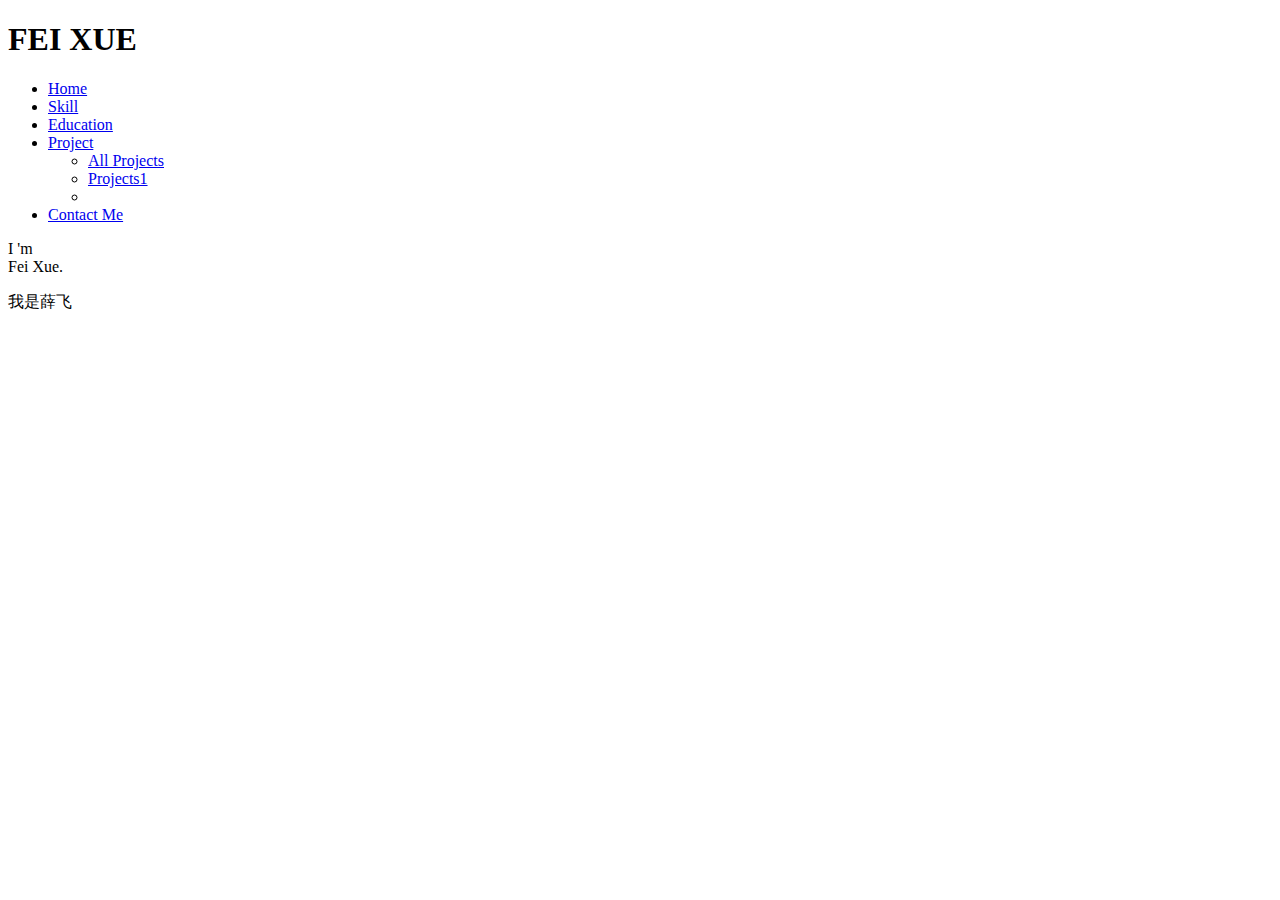
==== index.html @ 16185801 "First upload" ====
<!DOCTYPE html>
<html lang="en" dir="ltr">

<head>
  <meta charset="utf-8">
  <meta name="viewport" content="width=device-width,initial-scale=1">
  <meta http-equiv="X-UA-Compatible" content="IE=edge">
  <title>Fei Xue Profolio</title>
  <link rel="stylesheet" type="text/css" href="styles/main.css">
  <link rel="stylesheet" type="text/css" href="styles/responsive.css">
</head>

<body>
  <header class="header">
    <h1>FEI XUE</h1>
    <nav>
      <ul>
        <li class="nav_item"><a href="#home">Home</a></li>
        <li class="nav_item"><a href="#skill">Skill</a></li>
        <li class="nav_item"><a href="#education">Education</a></li>
        <li class="nav_item"><a href="#project">Project</a>
          <ul>
            <li><a href="project.html">All Projects</a></li>
            <li><a href="project.html#project1">Projects1</a></li>
            <li></li>
          </ul>
        </li>
        <li class="nav_item"><a href="#contact_me">Contact Me</a></li>
      </ul>
    </nav>
  </header>

  <main>
    <div id="home" class="home_page">
      <section id="home_name">
        <p id="name_en">I <span>'</span>m <br>Fei Xue<span>.</span></p>
        <p id="name_ch">我是薛飞</p>
      </section>

      <p id="about_me"></p>
    </div>

    <div id="skill" class="">

    </div>

    <div id="education" class="">

    </div>

    <div id="project" class="">

    </div>

    <div id="contact_me" class="">

    </div>

  </main>

  <footer>

  </footer>
</body>

</html>
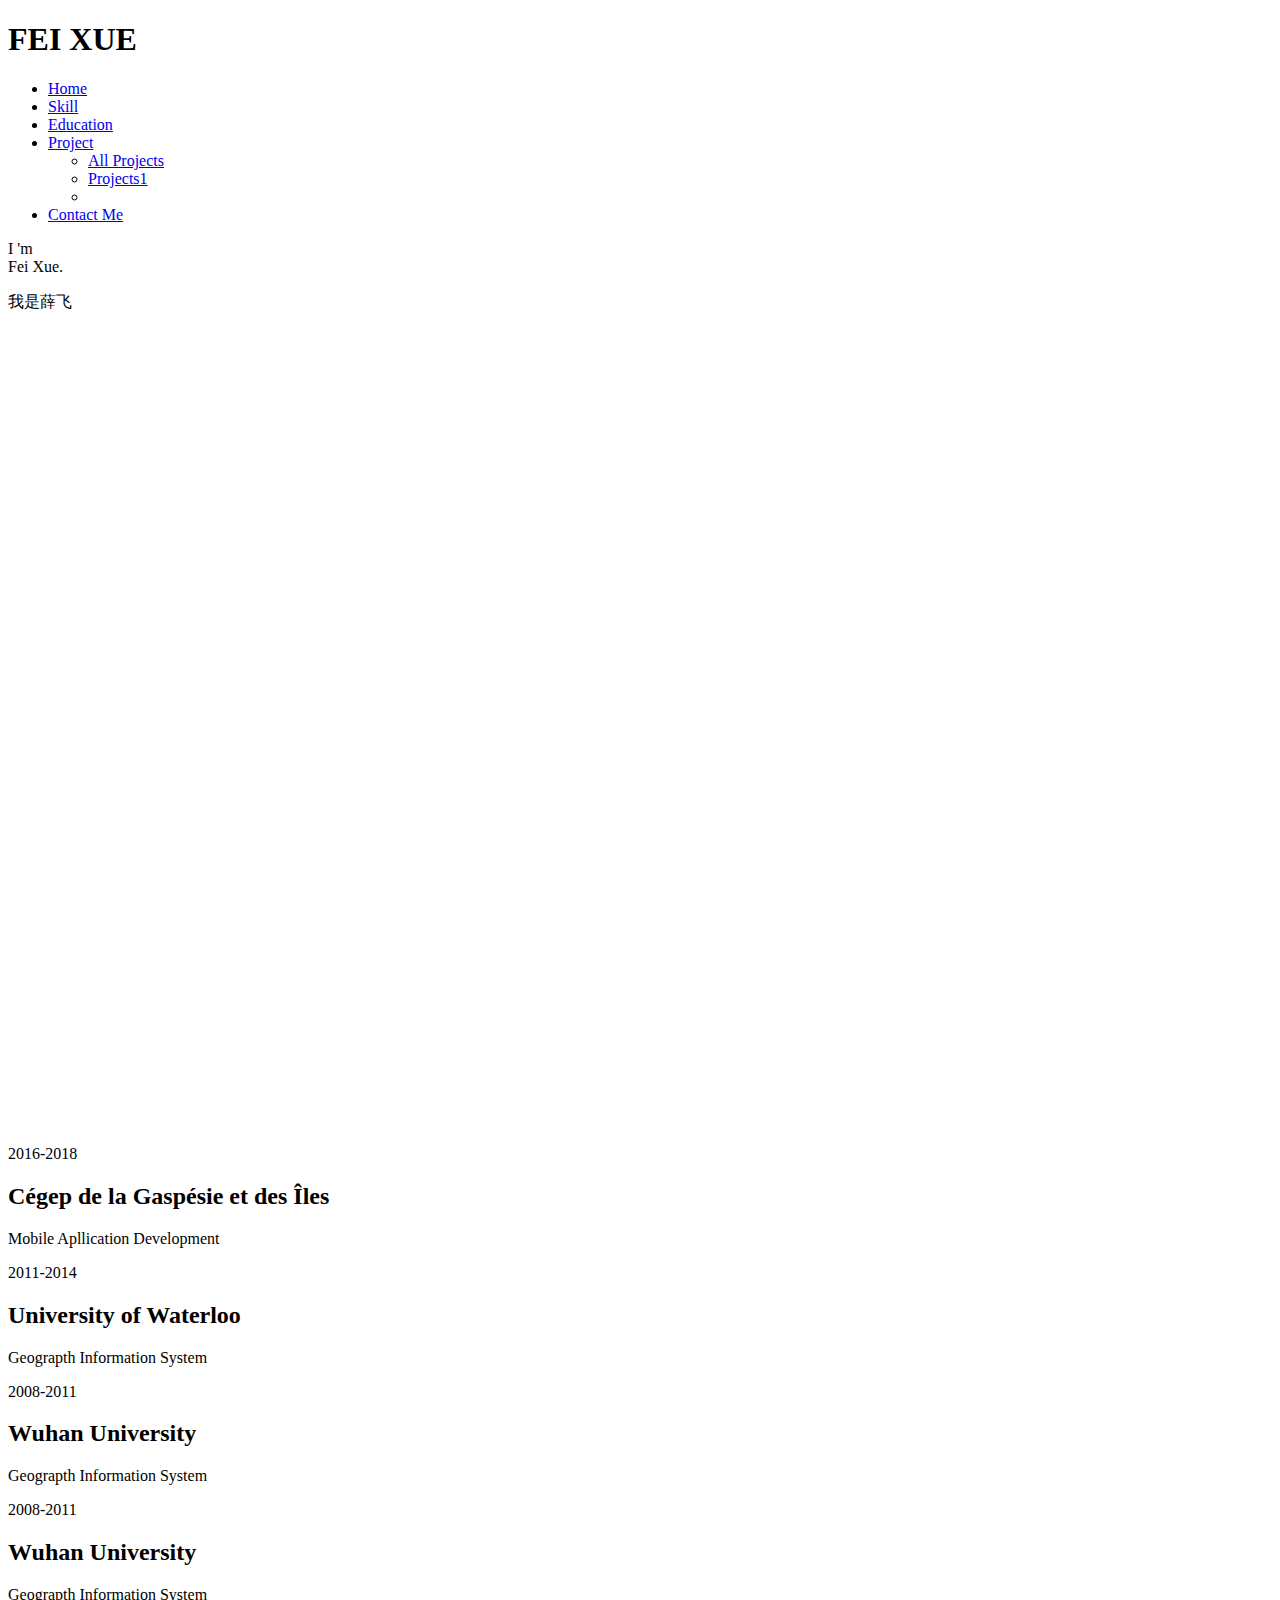
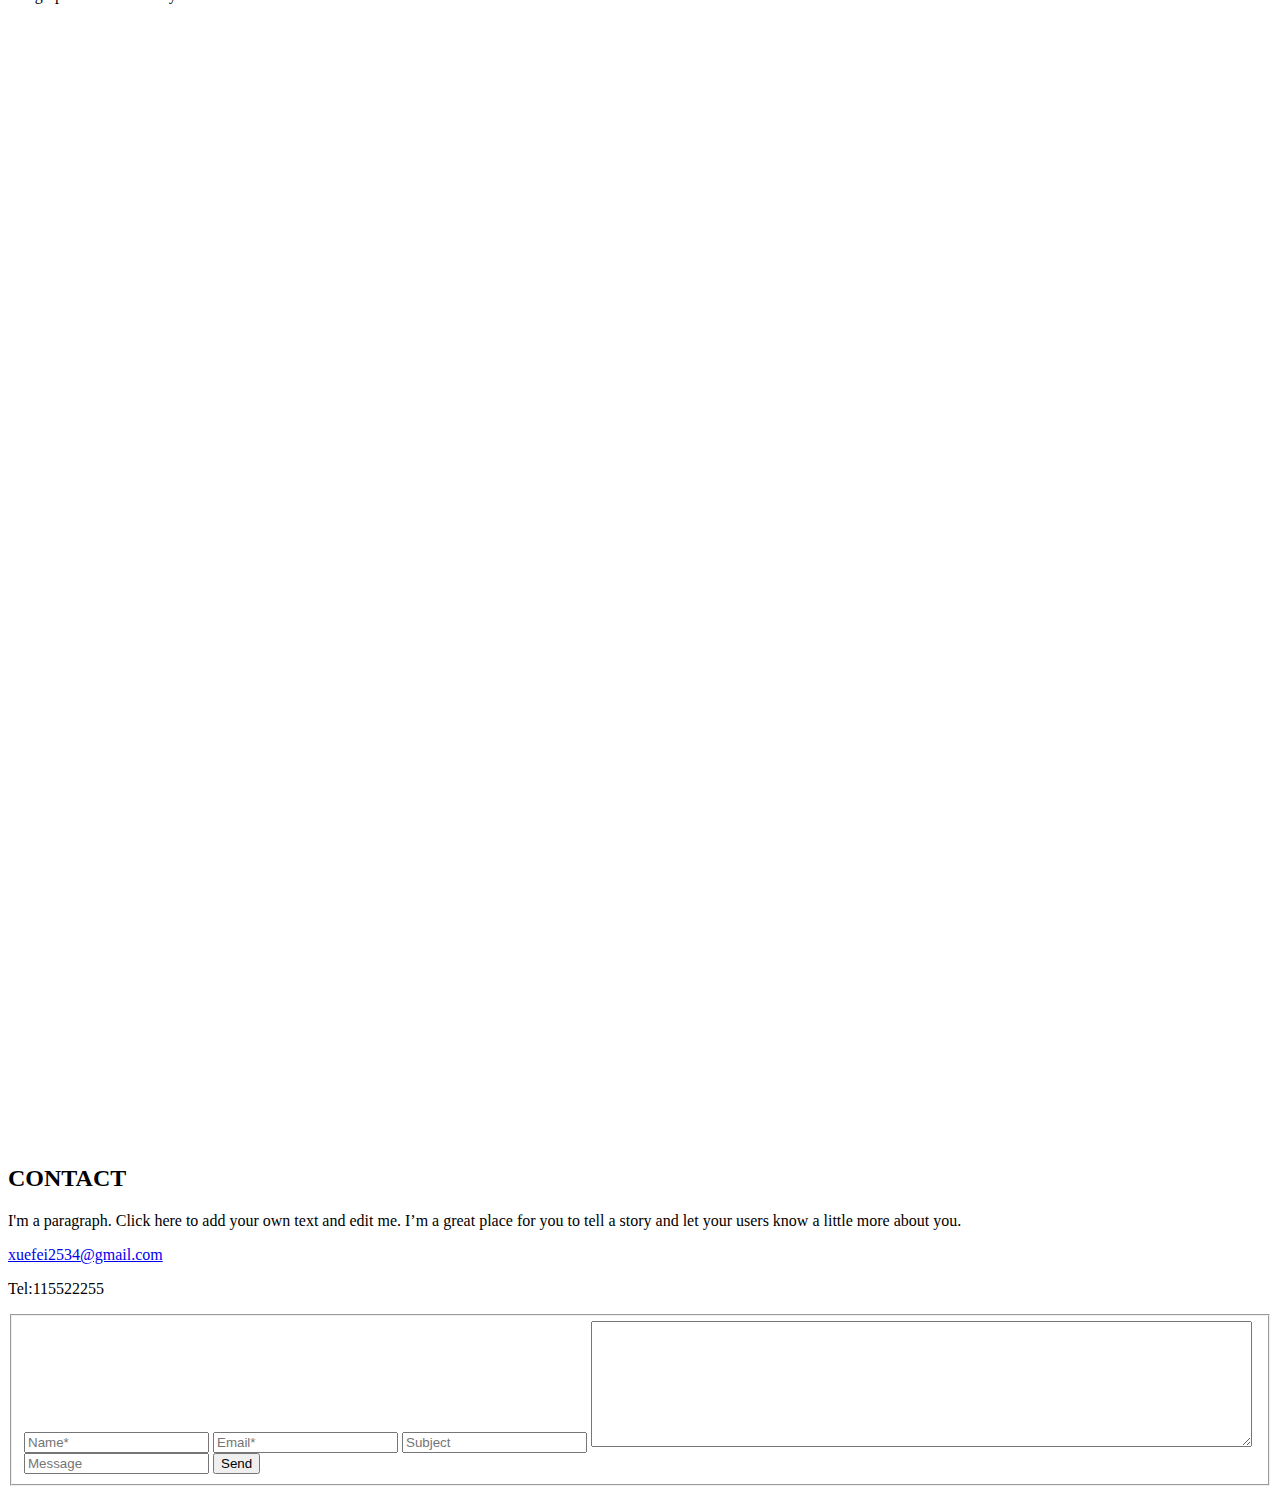
==== commit ead8274c: "add background img" ====
--- a/index.html
+++ b/index.html
@@ -40,19 +40,61 @@
       <p id="about_me"></p>
     </div>
 
-    <div id="skill" class="">
+    <div id="skill" class="page_block">
 
     </div>
 
-    <div id="education" class="">
+    <div id="education" class="page_block">
+
+      <div class="education_left">
+        <p>2016-2018</p>
+        <h2>Cégep de la Gaspésie et des Îles</h2>
+        <p>Mobile Apllication Development</p>
+      </div>
+      <div class="education_right">
+        <p>2011-2014</p>
+        <h2>University of Waterloo</h2>
+        <p>Geograpth Information System</p>
+      </div>
+      <div class="education_left">
+        <p>2008-2011</p>
+        <h2>Wuhan University</h2>
+        <p>Geograpth Information System</p>
+      </div>
+      <div class="education_right">
+        <p>2008-2011</p>
+        <h2>Wuhan University</h2>
+        <p>Geograpth Information System</p>
+      </div>
+
 
     </div>
 
-    <div id="project" class="">
+    <div id="project" class="page_block">
+
 
     </div>
 
     <div id="contact_me" class="">
+      <div class="contact_info">
+        <h2>CONTACT</h2>
+        <p>I'm a paragraph. Click here to add your own text and edit me. I’m a great place for you to tell a story and let your users know a little more about you.</p>
+        <a href="mailto:xuefei2534@gmail.com" target="_top">xuefei2534@gmail.com</a>
+        <p>Tel:115522255</p>
+      </div>
+
+      <form class="user_info" action="index.html" method="post">
+        <fieldset>
+          <input type="text" name="name" placeholder="Name*" required>
+          <input type="email" name="email" placeholder="Email*" required>
+          <input type="text" name="subject" placeholder="Subject">
+          <textarea name="message2" rows="8" cols="80" value="Message2"></textarea>
+          <input type="text" name="message" placeholder="Message">
+          <input type="submit" value="Send">
+        </fieldset>
+      </form>
+
+
 
     </div>
 
--- a/styles/main.css
+++ b/styles/main.css
@@ -0,0 +1,23 @@
+.page_block {
+  width: 100%;
+  height: 800px;
+}
+
+body {
+  background-repeat: no-repeat;
+}
+
+.header {
+  background-image: url("https://mdn.mozillademos.org/files/6457/mdn_logo_only_color.png");
+  background-attachment: fixed;
+}
+
+#education {
+  background-image: url("https://mdn.mozillademos.org/files/6457/mdn_logo_only_color.png");
+  background-repeat: no-repeat;
+}
+
+#project {
+  background-image: url("66.png");
+  background-repeat: no-repeat;
+}
